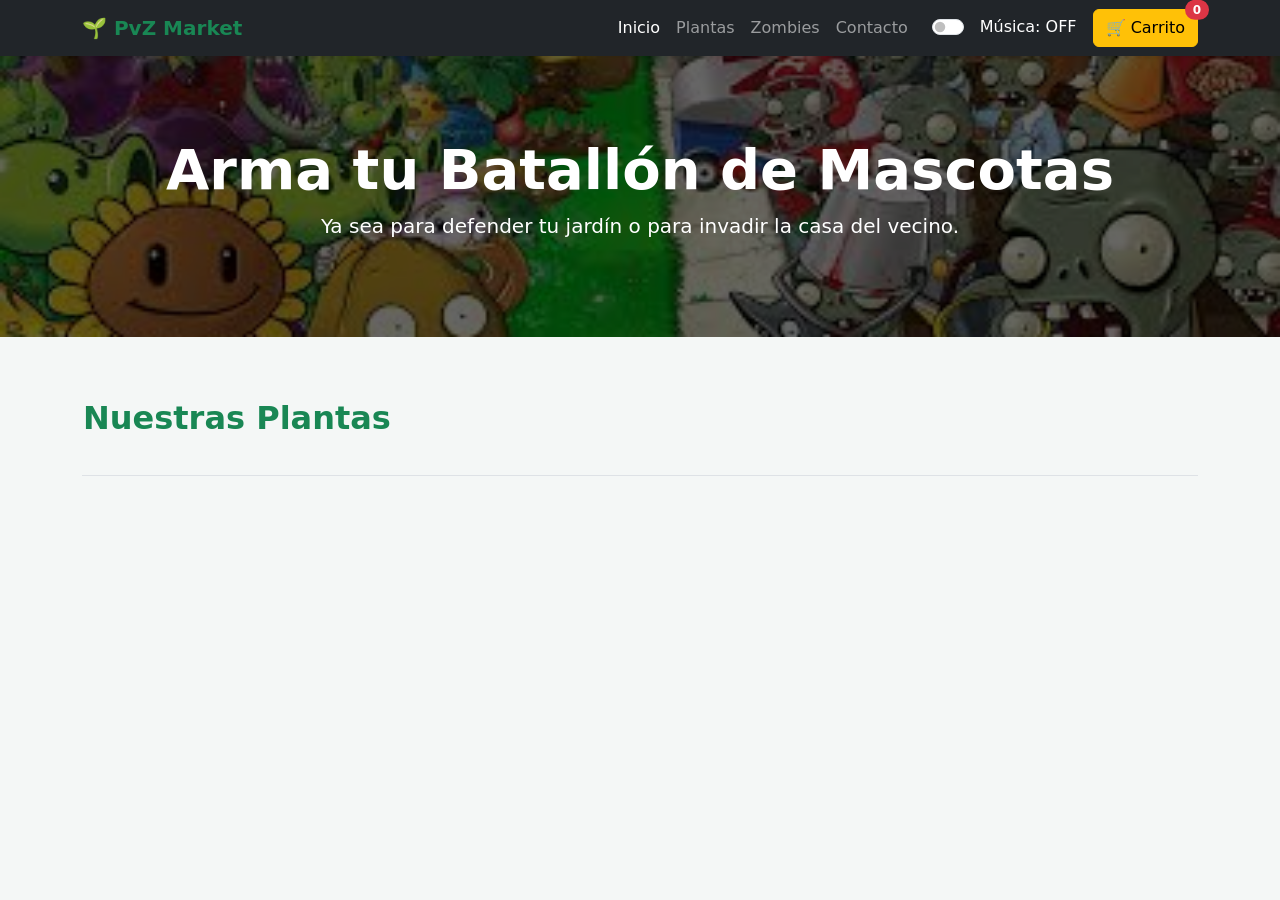
==== index.html @ c34f7b45 "Se realizo la adaptacion para que los metodos se apliquen tanto en plantas como en zombis y se puso " ====
<!doctype html>
<html lang="es">
  <head>
    <meta charset="UTF-8" />
    <meta name="viewport" content="width=device-width, initial-scale=1.0" />
    <title>PvZ Market Pro</title>
    <link
      href="https://cdn.jsdelivr.net/npm/bootstrap@5.3.0/dist/css/bootstrap.min.css"
      rel="stylesheet"
    />
    <script src="https://cdn.jsdelivr.net/npm/bootstrap@5.3.0/dist/js/bootstrap.bundle.min.js"></script>
    <link rel="stylesheet" href="css/index.css" />
  </head>
  <body>
    <nav
      class="navbar navbar-expand-lg navbar-dark bg-dark sticky-top shadow-sm"
    >
      <div class="container">
        <a class="navbar-brand fw-bold text-success" href="index.html"
          >🌱 PvZ Market</a
        >
        <button
          class="navbar-toggler"
          type="button"
          data-bs-toggle="collapse"
          data-bs-target="#navbarNav"
        >
          <span class="navbar-toggler-icon"></span>
        </button>
        <div class="collapse navbar-collapse" id="navbarNav">
          <ul class="navbar-nav ms-auto align-items-center">
            <li class="nav-item">
              <a class="nav-link active" href="index.html">Inicio</a>
            </li>
            <li class="nav-item">
              <a class="nav-link" href="plantas.html">Plantas</a>
            </li>
            <li class="nav-item">
              <a class="nav-link" href="zombies.html">Zombies</a>
            </li>
            <li class="nav-item">
              <a class="nav-link" href="contacto.html">Contacto</a>
            </li>
            <li class="nav-item">
              <audio
                id="bg-music"
                src="audio/Plants vs. Zombies (Main Theme).mp3"
                loop
              ></audio>
              <div class="form-check form-switch text-white ms-3">
                <input
                  class="form-check-input"
                  type="checkbox"
                  role="switch"
                  id="musicToggle"
                />
                <label
                  class="form-check-label ms-2"
                  for="musicToggle"
                  id="musicLabel"
                >
                  Música: OFF
                </label>
              </div>
            </li>
            <li class="nav-item ms-lg-3 mt-2 mt-lg-0">
              <button
                class="btn btn-warning position-relative"
                data-bs-toggle="offcanvas"
                data-bs-target="#cartOffcanvas"
                aria-controls="cartOffcanvas"
              >
                🛒 Carrito
                <span
                  id="cart-count"
                  class="position-absolute top-0 start-100 translate-middle badge rounded-pill bg-danger"
                  >0</span
                >
              </button>
            </li>
          </ul>
        </div>
      </div>
    </nav>

    <header class="hero-section text-center">
      <div class="container">
        <h1 class="display-4 fw-bold">Arma tu Batallón de Mascotas</h1>
        <p class="lead">
          Ya sea para defender tu jardín o para invadir la casa del vecino.
        </p>
      </div>
    </header>

    <main class="container my-5">
        <!--
        <h2 class="border-bottom pb-2 mb-4 text-success fw-bold">Nuestras Plantas</h2>
        <div class="row g-4 mb-5" id="plantas-container"></div>
         -->

        <button id="boton" class="btn  btn-lg mb-4 text-success fw-bold" data-bs-toggle="collapse" data-bs-target="#reporte">Nuestras Plantas</button>
         <h2 class="border-bottom"></h2>

<div class="collapse mt-4" id="reporte">

<div class="row g-4">
    <h2 class="text-left text-warning mt-5">
Mas Vendidos</h2>

<!-- Card 1 -->
<div class="col-md-4">
<div class="card h-100 shadow">
<img src="img/Peashooter1.webp" class="card-img-top p-3" alt="Peashooter">
<div class="card-body text-center">
<h5 class="card-title">Lanzaguisantes</h5>
<p class="card-text">Dispara guisantes para defender tu jardín.</p>
<button class="btn btn-success" onclick="location.href='plantas.html'"  >Agregar al carrito</button>
</div>
</div>
</div>

<!-- Card 2 -->
<div class="col-md-4">
<div class="card h-100 shadow" >
<img src="img/Girasol.webp" class="card-img-top p-3" alt="Sunflower">
<div class="card-body text-center">
<h5 class="card-title">Girasol</h5>
<p class="card-text">Produce sol para comprar más plantas.</p>
<button class="btn btn-success" onclick="location.href='plantas.html'">Agregar al carrito</button>
</div>
</div>
</div>

<!-- Card 3 -->
<div class="col-md-4">
<div class="card h-100 shadow">
<img src="img/gato.jpg" class="card-img-top p-3" alt="Cactus">
<div class="card-body text-center">
<h5 class="card-title">Rabo Gato</h5>
<p class="card-text">Perfecto para atacar zombis voladores.</p>
<button class="btn btn-success" onclick="location.href='plantas.html'" >Agregar al carrito</button>
</div>
</div>
</div>

</div>

</div>
    
    
   




       <!--<h2 class="border-bottom pb-2 mb-4 text-danger fw-bold" ata-bs-toggle="collapse" >Zombies Domesticados</h2>
        <div class="row g-4 mb-5" id="zombies-container"></div> --> 
    </main>

    <div
      class="offcanvas offcanvas-end"
      tabindex="-1"
      id="cartOffcanvas"
      aria-labelledby="cartOffcanvasLabel"
    >
      <div class="offcanvas-header bg-warning text-dark">
        <h5 class="offcanvas-title fw-bold" id="cartOffcanvasLabel">
          Tu Carrito de Adopción
        </h5>
        <button
          type="button"
          class="btn-close text-reset"
          data-bs-dismiss="offcanvas"
          aria-label="Close"
        ></button>
      </div>
      <div class="offcanvas-body d-flex flex-column">
        <ul id="cart-items" class="list-group mb-4 flex-grow-1">
          <li class="list-group-item text-center text-muted">
            El carrito está vacío... 🧟‍♂️🌻
          </li>
        </ul>

        <div class="text-end mb-4 border-top pt-3">
          <h6 class="fw-bold text-success">
            Total Plantas: <span id="total-soles">0</span> ☀️
          </h6>
          <h6 class="fw-bold text-danger">
            Total Zombies: <span id="total-cerebros">0</span> 🧠
          </h6>
        </div>

        <div class="d-grid gap-2 mt-auto">
          <button
            type="button"
            class="btn btn-secondary"
            data-bs-dismiss="offcanvas"
          >
            Seguir Viendo
          </button>
          <button type="button" class="btn btn-success" onclick="checkout()">
            Pagar
          </button>
        </div>
      </div>
    </div>

    <div class="toast-container position-fixed bottom-0 end-0 p-3">
      <div
        id="liveToast"
        class="toast text-bg-success"
        role="alert"
        aria-live="assertive"
        aria-atomic="true"
      >
        <div class="toast-body fw-bold">¡Mascota añadida al carrito! 🐾</div>
      </div>
    </div>

    <script src="js/main.js"></script>
  </body>
</html>
---- css/index.css ----
body { background-color: #f4f7f6; }
        .hero-section {
            background: linear-gradient(rgba(0,0,0,0.6), rgba(0,0,0,0.6)), url('/img/pvz.jfif');
            background-size: cover;
            background-position: center;
            color: white;
            padding: 80px 0;
        }
        .card-img-top { height: 180px; object-fit: contain; padding: 20px; transition: transform 0.3s ease; }
        .card:hover .card-img-top { transform: scale(1.1); }
        .planta-card { border-top: 4px solid #198754; }
        .zombie-card { border-top: 4px solid #dc3545; }


 #boton {
    font-size: 32px;
    padding-left: 0px;
 }
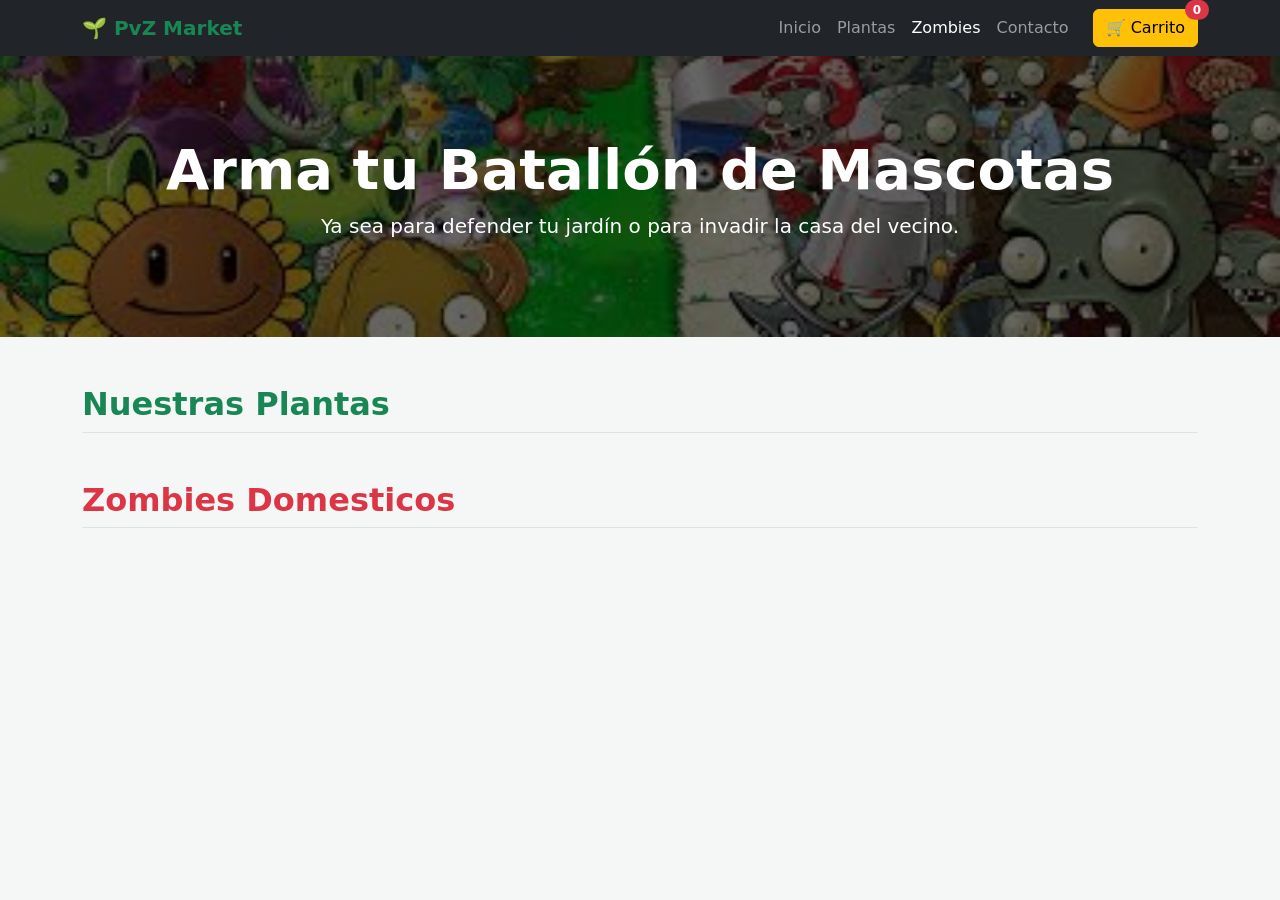
==== commit 527b78b8: "Se agregaron imagenes de zombies en zombbies domesticos y en la venta de zombies" ====
--- a/index.html
+++ b/index.html
@@ -1,222 +1,130 @@
-<!doctype html>
+<!DOCTYPE html>
 <html lang="es">
-  <head>
-    <meta charset="UTF-8" />
-    <meta name="viewport" content="width=device-width, initial-scale=1.0" />
+
+<head>
+    <meta charset="UTF-8">
+    <meta name="viewport" content="width=device-width, initial-scale=1.0">
     <title>PvZ Market Pro</title>
-    <link
-      href="https://cdn.jsdelivr.net/npm/bootstrap@5.3.0/dist/css/bootstrap.min.css"
-      rel="stylesheet"
-    />
+    <link href="https://cdn.jsdelivr.net/npm/bootstrap@5.3.0/dist/css/bootstrap.min.css" rel="stylesheet">
     <script src="https://cdn.jsdelivr.net/npm/bootstrap@5.3.0/dist/js/bootstrap.bundle.min.js"></script>
-    <link rel="stylesheet" href="css/index.css" />
-  </head>
-  <body>
-    <nav
-      class="navbar navbar-expand-lg navbar-dark bg-dark sticky-top shadow-sm"
-    >
-      <div class="container">
-        <a class="navbar-brand fw-bold text-success" href="index.html"
-          >🌱 PvZ Market</a
-        >
-        <button
-          class="navbar-toggler"
-          type="button"
-          data-bs-toggle="collapse"
-          data-bs-target="#navbarNav"
-        >
-          <span class="navbar-toggler-icon"></span>
-        </button>
-        <div class="collapse navbar-collapse" id="navbarNav">
-          <ul class="navbar-nav ms-auto align-items-center">
-            <li class="nav-item">
-              <a class="nav-link active" href="index.html">Inicio</a>
-            </li>
-            <li class="nav-item">
-              <a class="nav-link" href="plantas.html">Plantas</a>
-            </li>
-            <li class="nav-item">
-              <a class="nav-link" href="zombies.html">Zombies</a>
-            </li>
-            <li class="nav-item">
-              <a class="nav-link" href="contacto.html">Contacto</a>
-            </li>
-            <li class="nav-item">
-              <audio
-                id="bg-music"
-                src="audio/Plants vs. Zombies (Main Theme).mp3"
-                loop
-              ></audio>
-              <div class="form-check form-switch text-white ms-3">
-                <input
-                  class="form-check-input"
-                  type="checkbox"
-                  role="switch"
-                  id="musicToggle"
-                />
-                <label
-                  class="form-check-label ms-2"
-                  for="musicToggle"
-                  id="musicLabel"
-                >
-                  Música: OFF
-                </label>
-              </div>
-            </li>
-            <li class="nav-item ms-lg-3 mt-2 mt-lg-0">
-              <button
-                class="btn btn-warning position-relative"
-                data-bs-toggle="offcanvas"
-                data-bs-target="#cartOffcanvas"
-                aria-controls="cartOffcanvas"
-              >
-                🛒 Carrito
-                <span
-                  id="cart-count"
-                  class="position-absolute top-0 start-100 translate-middle badge rounded-pill bg-danger"
-                  >0</span
-                >
-              </button>
-            </li>
-          </ul>
+    <link rel="stylesheet" href="css/index.css">
+
+</head>
+
+<body>
+
+    <nav class="navbar navbar-expand-lg navbar-dark bg-dark sticky-top shadow-sm">
+        <div class="container">
+            <a class="navbar-brand fw-bold text-success" href="#">🌱 PvZ Market</a>
+            <button class="navbar-toggler" type="button" data-bs-toggle="collapse" data-bs-target="#navbarNav">
+                <span class="navbar-toggler-icon"></span>
+            </button>
+            <div class="collapse navbar-collapse" id="navbarNav">
+                <ul class="navbar-nav ms-auto align-items-center">
+                    <li class="nav-item"><a class="nav-link" href="index.html">Inicio</a></li>
+                    <li class="nav-item"><a class="nav-link" href="plantas.html">Plantas</a></li>
+                    <li class="nav-item"><a class="nav-link active" href="zombies.html">Zombies</a></li>
+                    <li class="nav-item"><a class="nav-link" href="contacto.html">Contacto</a></li>
+                    <li class="nav-item ms-lg-3 mt-2 mt-lg-0">
+                        <button class="btn btn-warning position-relative" data-bs-toggle="modal"
+                            data-bs-target="#cartModal">
+                            🛒 Carrito
+                            <span id="cart-count"
+                                class="position-absolute top-0 start-100 translate-middle badge rounded-pill bg-danger">0</span>
+                        </button>
+                    </li>
+                </ul>
+            </div>
         </div>
-      </div>
     </nav>
 
     <header class="hero-section text-center">
-      <div class="container">
-        <h1 class="display-4 fw-bold">Arma tu Batallón de Mascotas</h1>
-        <p class="lead">
-          Ya sea para defender tu jardín o para invadir la casa del vecino.
-        </p>
-      </div>
+        <div class="container">
+            <h1 class="display-4 fw-bold">Arma tu Batallón de Mascotas</h1>
+            <p class="lead">Ya sea para defender tu jardín o para invadir la casa del vecino.</p>
+        </div>
     </header>
 
     <main class="container my-5">
-        <!--
         <h2 class="border-bottom pb-2 mb-4 text-success fw-bold">Nuestras Plantas</h2>
         <div class="row g-4 mb-5" id="plantas-container"></div>
-         -->
 
-        <button id="boton" class="btn  btn-lg mb-4 text-success fw-bold" data-bs-toggle="collapse" data-bs-target="#reporte">Nuestras Plantas</button>
-         <h2 class="border-bottom"></h2>
+       <h2 class="border-bottom pb-2 mb-4 text-danger fw-bold" 
+    style="cursor: pointer;" 
+    data-bs-toggle="collapse" 
+    data-bs-target="#zombies-container" 
+    aria-expanded="false" 
+    aria-controls="zombies-container">
+    Zombies Domesticos
+ 
+</h2>
 
-<div class="collapse mt-4" id="reporte">
+<div class="collapse row mb-5" id="zombies-container">
+    <div class="row g-4">
+       <div class="col-12 col-md-6 col-lg-4">
+        <div class="card h-100 bg-dark text-white border-secondary">
+            <img src="IMG Zombies/Michael_Jackson_Zombie.png" class="card-img-top" alt="Nombre del Zombie 1">
+            <div class="card-body">
+                <h5 class="card-title text-danger">Zombie Jackson</h5>
+                <p class="card-text">El rey del pop, Michael Jackson sale de su tumba a bailar Thriller una vez mas
+                    sacando a otros zombies de su tumba para hacerlos mover el cuerpo </p>
+            </div>
+        </div>
+    </div>
+  
 
-<div class="row g-4">
-    <h2 class="text-left text-warning mt-5">
-Mas Vendidos</h2>
 
-<!-- Card 1 -->
-<div class="col-md-4">
-<div class="card h-100 shadow">
-<img src="img/Peashooter1.webp" class="card-img-top p-3" alt="Peashooter">
-<div class="card-body text-center">
-<h5 class="card-title">Lanzaguisantes</h5>
-<p class="card-text">Dispara guisantes para defender tu jardín.</p>
-<button class="btn btn-success" onclick="location.href='plantas.html'"  >Agregar al carrito</button>
+       <div class="col-12 col-md-6 col-lg-4">
+        <div class="card h-100 bg-dark text-white border-secondary">
+            <img src="IMG Zombies/Zombie Americano.png" class="card-img-top" alt="Nombre del Zombie 1">
+            <div class="card-body">
+                <h5 class="card-title text-danger">Zombie Americano Negro</h5>
+                <p class="card-text">Zombie America mas fuerte y resistente que el rojo </p>
+            </div>
+        </div>
+    </div>
+ 
+
+       <div class="col-12 col-md-6 col-lg-4">
+        <div class="card h-100 bg-dark text-white border-secondary">
+            <img src="IMG Zombies/HD_Zomboss.png" class="card-img-top" alt="Nombre del Zombie 1">
+            <div class="card-body">
+                <h5 class="card-title text-danger">Zomboss</h5>
+                <p class="card-text">Lider de los zombies </p>
+            </div>
 </div>
 </div>
 </div>
+  </div>
+</main>
 
-<!-- Card 2 -->
-<div class="col-md-4">
-<div class="card h-100 shadow" >
-<img src="img/Girasol.webp" class="card-img-top p-3" alt="Sunflower">
-<div class="card-body text-center">
-<h5 class="card-title">Girasol</h5>
-<p class="card-text">Produce sol para comprar más plantas.</p>
-<button class="btn btn-success" onclick="location.href='plantas.html'">Agregar al carrito</button>
-</div>
-</div>
-</div>
-
-<!-- Card 3 -->
-<div class="col-md-4">
-<div class="card h-100 shadow">
-<img src="img/gato.jpg" class="card-img-top p-3" alt="Cactus">
-<div class="card-body text-center">
-<h5 class="card-title">Rabo Gato</h5>
-<p class="card-text">Perfecto para atacar zombis voladores.</p>
-<button class="btn btn-success" onclick="location.href='plantas.html'" >Agregar al carrito</button>
-</div>
-</div>
-</div>
-
-</div>
-
-</div>
-    
-    
-   
-
-
-
-
-       <!--<h2 class="border-bottom pb-2 mb-4 text-danger fw-bold" ata-bs-toggle="collapse" >Zombies Domesticados</h2>
-        <div class="row g-4 mb-5" id="zombies-container"></div> --> 
-    </main>
-
-    <div
-      class="offcanvas offcanvas-end"
-      tabindex="-1"
-      id="cartOffcanvas"
-      aria-labelledby="cartOffcanvasLabel"
-    >
-      <div class="offcanvas-header bg-warning text-dark">
-        <h5 class="offcanvas-title fw-bold" id="cartOffcanvasLabel">
-          Tu Carrito de Adopción
-        </h5>
-        <button
-          type="button"
-          class="btn-close text-reset"
-          data-bs-dismiss="offcanvas"
-          aria-label="Close"
-        ></button>
-      </div>
-      <div class="offcanvas-body d-flex flex-column">
-        <ul id="cart-items" class="list-group mb-4 flex-grow-1">
-          <li class="list-group-item text-center text-muted">
-            El carrito está vacío... 🧟‍♂️🌻
-          </li>
-        </ul>
-
-        <div class="text-end mb-4 border-top pt-3">
-          <h6 class="fw-bold text-success">
-            Total Plantas: <span id="total-soles">0</span> ☀️
-          </h6>
-          <h6 class="fw-bold text-danger">
-            Total Zombies: <span id="total-cerebros">0</span> 🧠
-          </h6>
+    <div class="modal fade" id="cartModal" tabindex="-1" aria-hidden="true">
+        <div class="modal-dialog modal-dialog-centered">
+            <div class="modal-content">
+                <div class="modal-header bg-warning text-dark">
+                    <h5 class="modal-title fw-bold">Tu Carrito de Adopción</h5>
+                    <button type="button" class="btn-close" data-bs-dismiss="modal" aria-label="Close"></button>
+                </div>
+                <div class="modal-body">
+                    <ul id="cart-items" class="list-group mb-3">
+                        <li class="list-group-item text-center text-muted">El carrito está vacío... 🧟‍♂️🌻</li>
+                    </ul>
+                    <h5 class="text-end fw-bold">Total: $<span id="cart-total">0</span></h5>
+                </div>
+                <div class="modal-footer">
+                    <button type="button" class="btn btn-secondary" data-bs-dismiss="modal">Seguir Viendo</button>
+                    <button type="button" class="btn btn-success" onclick="checkout()">Pagar</button>
+                </div>
+            </div>
         </div>
-
-        <div class="d-grid gap-2 mt-auto">
-          <button
-            type="button"
-            class="btn btn-secondary"
-            data-bs-dismiss="offcanvas"
-          >
-            Seguir Viendo
-          </button>
-          <button type="button" class="btn btn-success" onclick="checkout()">
-            Pagar
-          </button>
-        </div>
-      </div>
     </div>
 
     <div class="toast-container position-fixed bottom-0 end-0 p-3">
-      <div
-        id="liveToast"
-        class="toast text-bg-success"
-        role="alert"
-        aria-live="assertive"
-        aria-atomic="true"
-      >
-        <div class="toast-body fw-bold">¡Mascota añadida al carrito! 🐾</div>
-      </div>
+        <div id="liveToast" class="toast text-bg-success" role="alert" aria-live="assertive" aria-atomic="true">
+            <div class="toast-body fw-bold">
+                ¡Mascota añadida al carrito! 🐾
+            </div>
+        </div>
     </div>
-
-    <script src="js/main.js"></script>
-  </body>
+</body>
 </html>
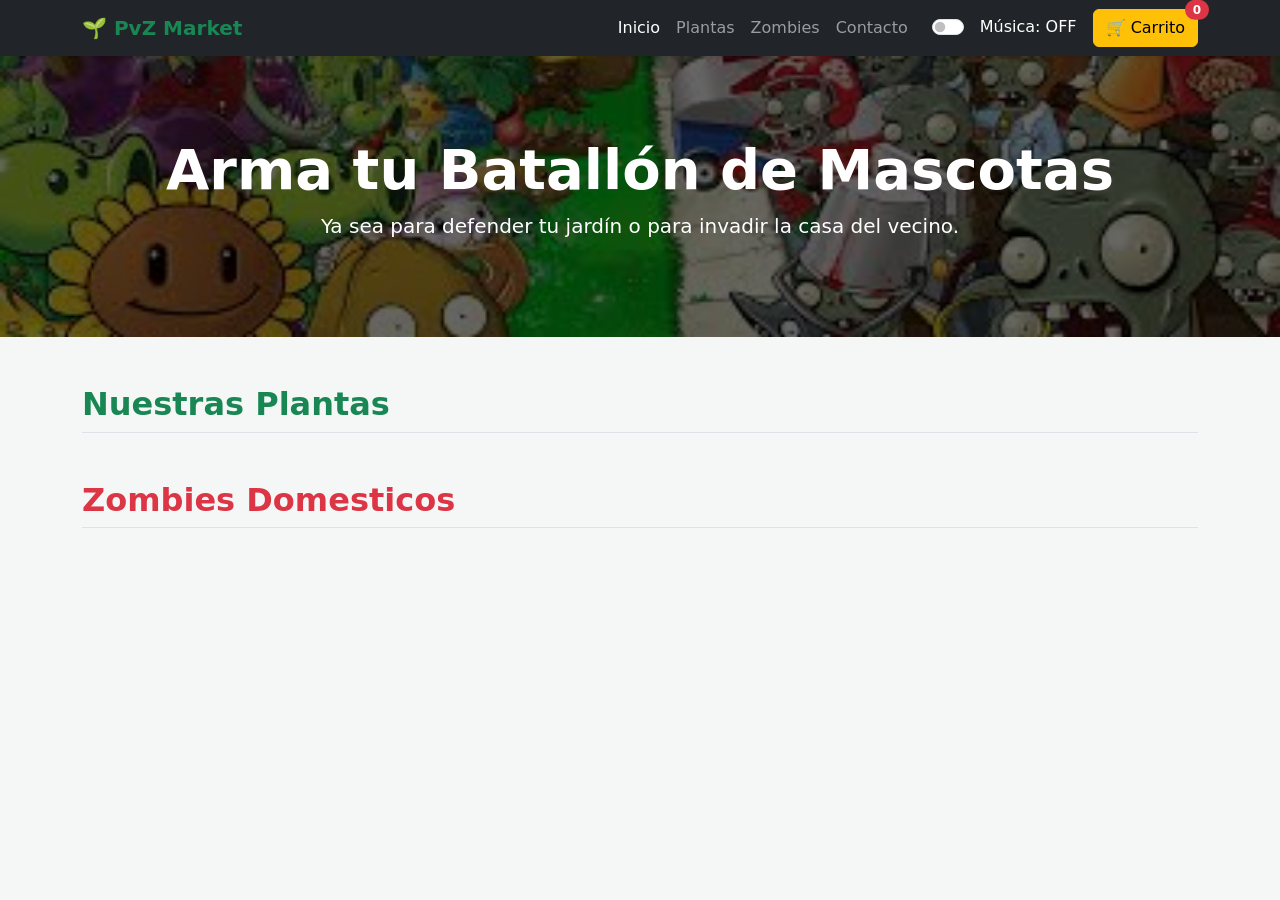
==== commit 2104fe84: "Fusión de la tienda completada" ====
--- a/index.html
+++ b/index.html
@@ -1,53 +1,102 @@
 <!DOCTYPE html>
 <html lang="es">
-
 <head>
-    <meta charset="UTF-8">
-    <meta name="viewport" content="width=device-width, initial-scale=1.0">
+    <meta charset="UTF-8" />
+    <meta name="viewport" content="width=device-width, initial-scale=1.0" />
     <title>PvZ Market Pro</title>
-    <link href="https://cdn.jsdelivr.net/npm/bootstrap@5.3.0/dist/css/bootstrap.min.css" rel="stylesheet">
+    <link
+    href="https://cdn.jsdelivr.net/npm/bootstrap@5.3.0/dist/css/bootstrap.min.css"
+    rel="stylesheet"
+    />
     <script src="https://cdn.jsdelivr.net/npm/bootstrap@5.3.0/dist/js/bootstrap.bundle.min.js"></script>
-    <link rel="stylesheet" href="css/index.css">
-
+    <link rel="stylesheet" href="css/index.css" />
 </head>
-
 <body>
-
-    <nav class="navbar navbar-expand-lg navbar-dark bg-dark sticky-top shadow-sm">
-        <div class="container">
-            <a class="navbar-brand fw-bold text-success" href="#">🌱 PvZ Market</a>
-            <button class="navbar-toggler" type="button" data-bs-toggle="collapse" data-bs-target="#navbarNav">
-                <span class="navbar-toggler-icon"></span>
+    <nav
+    class="navbar navbar-expand-lg navbar-dark bg-dark sticky-top shadow-sm"
+    >
+    <div class="container">
+        <a class="navbar-brand fw-bold text-success" href="index.html"
+        >🌱 PvZ Market</a
+        >
+        <button
+        class="navbar-toggler"
+        type="button"
+        data-bs-toggle="collapse"
+        data-bs-target="#navbarNav"
+        >
+        <span class="navbar-toggler-icon"></span>
+        </button>
+        <div class="collapse navbar-collapse" id="navbarNav">
+        <ul class="navbar-nav ms-auto align-items-center">
+            <li class="nav-item">
+            <a class="nav-link active" href="index.html">Inicio</a>
+            </li>
+            <li class="nav-item">
+            <a class="nav-link" href="plantas.html">Plantas</a>
+            </li>
+            <li class="nav-item">
+            <a class="nav-link" href="zombies.html">Zombies</a>
+            </li>
+            <li class="nav-item">
+            <a class="nav-link" href="contacto.html">Contacto</a>
+            </li>
+            <li class="nav-item">
+            <audio
+                id="bg-music"
+                src="audio/Plants vs. Zombies (Main Theme).mp3"
+                loop
+            ></audio>
+            <div class="form-check form-switch text-white ms-3">
+                <input
+                class="form-check-input"
+                type="checkbox"
+                role="switch"
+                id="musicToggle"
+                />
+                <label
+                class="form-check-label ms-2"
+                for="musicToggle"
+                id="musicLabel"
+                >
+                Música: OFF
+                </label>
+            </div>
+            </li>
+            <li class="nav-item ms-lg-3 mt-2 mt-lg-0">
+            <button
+                class="btn btn-warning position-relative"
+                data-bs-toggle="offcanvas"
+                data-bs-target="#cartOffcanvas"
+                aria-controls="cartOffcanvas"
+            >
+                🛒 Carrito
+                <span
+                id="cart-count"
+                class="position-absolute top-0 start-100 translate-middle badge rounded-pill bg-danger"
+                >0</span
+                >
             </button>
-            <div class="collapse navbar-collapse" id="navbarNav">
-                <ul class="navbar-nav ms-auto align-items-center">
-                    <li class="nav-item"><a class="nav-link" href="index.html">Inicio</a></li>
-                    <li class="nav-item"><a class="nav-link" href="plantas.html">Plantas</a></li>
-                    <li class="nav-item"><a class="nav-link active" href="zombies.html">Zombies</a></li>
-                    <li class="nav-item"><a class="nav-link" href="contacto.html">Contacto</a></li>
-                    <li class="nav-item ms-lg-3 mt-2 mt-lg-0">
-                        <button class="btn btn-warning position-relative" data-bs-toggle="modal"
-                            data-bs-target="#cartModal">
-                            🛒 Carrito
-                            <span id="cart-count"
-                                class="position-absolute top-0 start-100 translate-middle badge rounded-pill bg-danger">0</span>
-                        </button>
-                    </li>
-                </ul>
-            </div>
-        </div>
+            </li>
+        </ul>
+        </div>
+    </div>
     </nav>
 
     <header class="hero-section text-center">
-        <div class="container">
-            <h1 class="display-4 fw-bold">Arma tu Batallón de Mascotas</h1>
-            <p class="lead">Ya sea para defender tu jardín o para invadir la casa del vecino.</p>
-        </div>
+    <div class="container">
+        <h1 class="display-4 fw-bold">Arma tu Batallón de Mascotas</h1>
+        <p class="lead">
+        Ya sea para defender tu jardín o para invadir la casa del vecino.
+        </p>
+    </div>
     </header>
 
     <main class="container my-5">
+        
         <h2 class="border-bottom pb-2 mb-4 text-success fw-bold">Nuestras Plantas</h2>
         <div class="row g-4 mb-5" id="plantas-container"></div>
+        
 
        <h2 class="border-bottom pb-2 mb-4 text-danger fw-bold" 
     style="cursor: pointer;" 
@@ -98,33 +147,67 @@
   </div>
 </main>
 
-    <div class="modal fade" id="cartModal" tabindex="-1" aria-hidden="true">
-        <div class="modal-dialog modal-dialog-centered">
-            <div class="modal-content">
-                <div class="modal-header bg-warning text-dark">
-                    <h5 class="modal-title fw-bold">Tu Carrito de Adopción</h5>
-                    <button type="button" class="btn-close" data-bs-dismiss="modal" aria-label="Close"></button>
-                </div>
-                <div class="modal-body">
-                    <ul id="cart-items" class="list-group mb-3">
-                        <li class="list-group-item text-center text-muted">El carrito está vacío... 🧟‍♂️🌻</li>
-                    </ul>
-                    <h5 class="text-end fw-bold">Total: $<span id="cart-total">0</span></h5>
-                </div>
-                <div class="modal-footer">
-                    <button type="button" class="btn btn-secondary" data-bs-dismiss="modal">Seguir Viendo</button>
-                    <button type="button" class="btn btn-success" onclick="checkout()">Pagar</button>
-                </div>
-            </div>
-        </div>
+    <div
+    class="offcanvas offcanvas-end"
+    tabindex="-1"
+    id="cartOffcanvas"
+    aria-labelledby="cartOffcanvasLabel"
+    >
+    <div class="offcanvas-header bg-warning text-dark">
+        <h5 class="offcanvas-title fw-bold" id="cartOffcanvasLabel">
+        Tu Carrito de Adopción
+        </h5>
+        <button
+        type="button"
+        class="btn-close text-reset"
+        data-bs-dismiss="offcanvas"
+        aria-label="Close"
+        ></button>
+    </div>
+    <div class="offcanvas-body d-flex flex-column">
+        <ul id="cart-items" class="list-group mb-4 flex-grow-1">
+        <li class="list-group-item text-center text-muted">
+            El carrito está vacío... 🧟‍♂️🌻
+        </li>
+        </ul>
+
+        <div class="text-end mb-4 border-top pt-3">
+        <h6 class="fw-bold text-success">
+            Total Plantas: <span id="total-soles">0</span> ☀️
+        </h6>
+        <h6 class="fw-bold text-danger">
+            Total Zombies: <span id="total-cerebros">0</span> 🧠
+        </h6>
+        </div>
+
+        <div class="d-grid gap-2 mt-auto">
+        <button
+            type="button"
+            class="btn btn-secondary"
+            data-bs-dismiss="offcanvas"
+        >
+            Seguir Viendo
+        </button>
+        <button type="button" class="btn btn-danger" onclick="clearCart()">
+            Vaciar carrito
+        </button>
+        <button type="button" class="btn btn-success" onclick="checkout()">
+            Pagar
+        </button>
+        </div>
+    </div>
     </div>
 
     <div class="toast-container position-fixed bottom-0 end-0 p-3">
-        <div id="liveToast" class="toast text-bg-success" role="alert" aria-live="assertive" aria-atomic="true">
-            <div class="toast-body fw-bold">
-                ¡Mascota añadida al carrito! 🐾
-            </div>
-        </div>
+    <div
+        id="liveToast"
+        class="toast text-bg-success"
+        role="alert"
+        aria-live="assertive"
+        aria-atomic="true"
+    >
+        <div class="toast-body fw-bold">¡Mascota añadida al carrito! 🐾</div>
+    </div>
     </div>
 </body>
 </html>
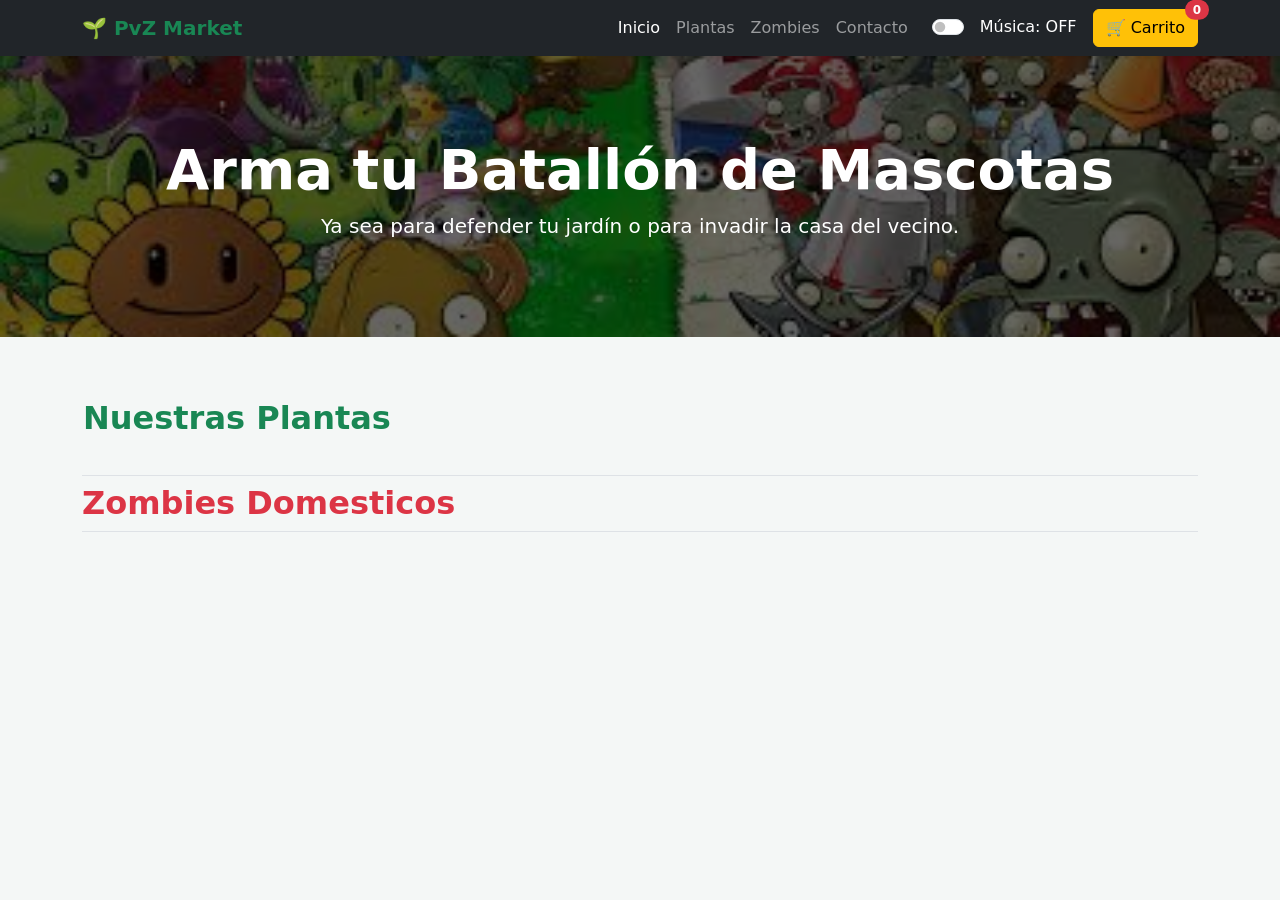
==== commit ec1bb19d: "test" ====
--- a/index.html
+++ b/index.html
@@ -94,8 +94,8 @@
 
     <main class="container my-5">
         
-        <h2 class="border-bottom pb-2 mb-4 text-success fw-bold">Nuestras Plantas</h2>
-        <div class="row g-4 mb-5" id="plantas-container"></div>
+        <button id="boton" class="btn  btn-lg mb-4 text-success fw-bold" data-bs-toggle="collapse" data-bs-target="#reporte">Nuestras Plantas</button>
+        <h2 class="border-bottom"></h2>
         
 
        <h2 class="border-bottom pb-2 mb-4 text-danger fw-bold" 
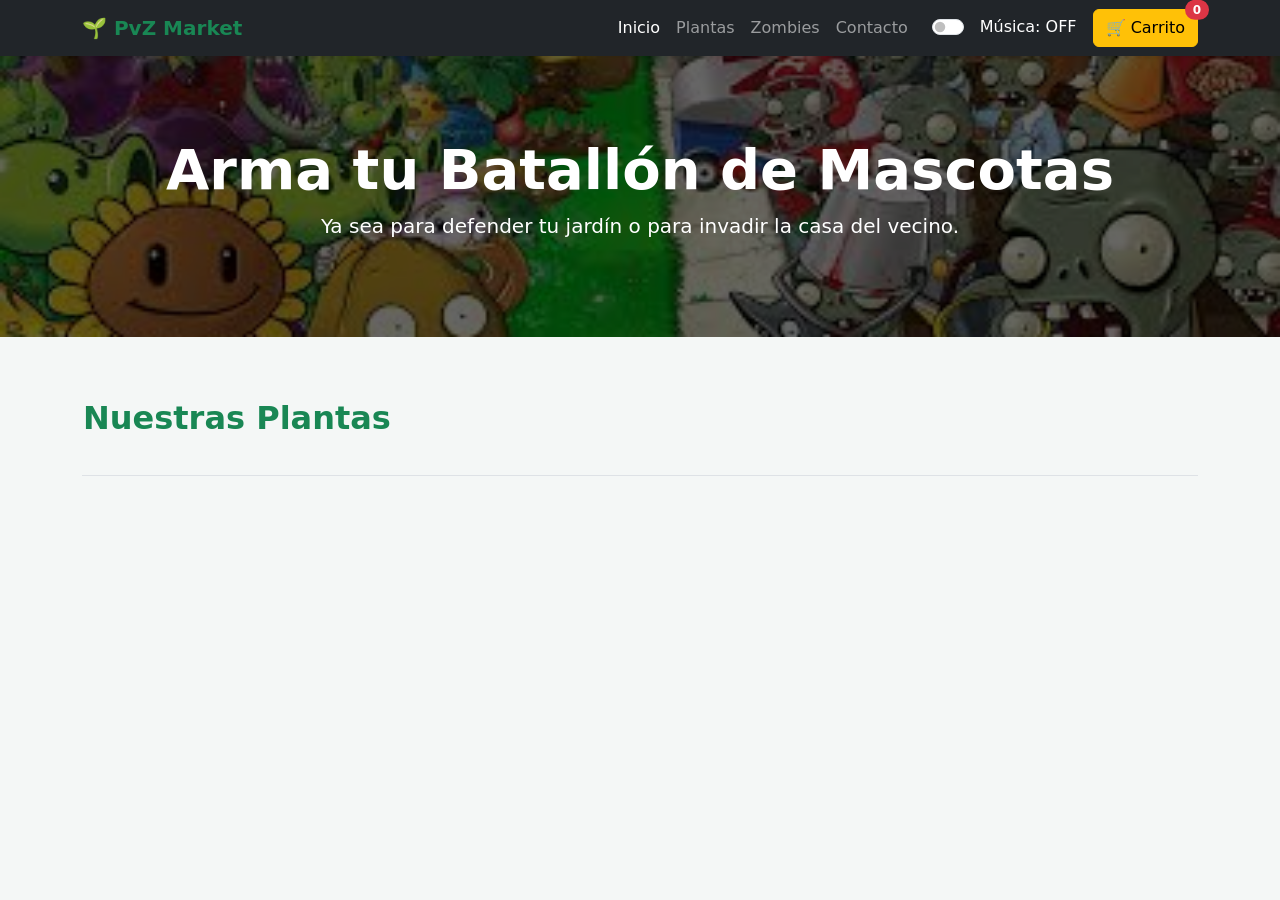
==== commit 0fb766dd: "Se arreglaron unas pequeñas cosas" ====
--- a/index.html
+++ b/index.html
@@ -96,55 +96,101 @@
         
         <button id="boton" class="btn  btn-lg mb-4 text-success fw-bold" data-bs-toggle="collapse" data-bs-target="#reporte">Nuestras Plantas</button>
         <h2 class="border-bottom"></h2>
-        
-
-       <h2 class="border-bottom pb-2 mb-4 text-danger fw-bold" 
-    style="cursor: pointer;" 
-    data-bs-toggle="collapse" 
-    data-bs-target="#zombies-container" 
-    aria-expanded="false" 
-    aria-controls="zombies-container">
-    Zombies Domesticos
- 
-</h2>
-
-<div class="collapse row mb-5" id="zombies-container">
-    <div class="row g-4">
-       <div class="col-12 col-md-6 col-lg-4">
-        <div class="card h-100 bg-dark text-white border-secondary">
-            <img src="IMG Zombies/Michael_Jackson_Zombie.png" class="card-img-top" alt="Nombre del Zombie 1">
-            <div class="card-body">
-                <h5 class="card-title text-danger">Zombie Jackson</h5>
-                <p class="card-text">El rey del pop, Michael Jackson sale de su tumba a bailar Thriller una vez mas
-                    sacando a otros zombies de su tumba para hacerlos mover el cuerpo </p>
+
+    <div class="collapse mt-4" id="reporte">
+
+        <div class="row g-4">
+        <h2 class="text-left text-warning mt-5">
+    Mas Vendidos</h2>
+
+    <!-- Card 1 -->
+    <div class="col-md-4">
+    <div class="card h-100 shadow">
+    <img src="img/Peashooter1.webp" class="card-img-top p-3" alt="Peashooter">
+    <div class="card-body text-center">
+    <h5 class="card-title">Lanzaguisantes</h5>
+    <p class="card-text">Dispara guisantes para defender tu jardín.</p>
+    <button class="btn btn-success" onclick="location.href='plantas.html'"  >Agregar al carrito</button>
+    </div>
+    </div>
+    </div>
+
+    <!-- Card 2 -->
+    <div class="col-md-4">
+    <div class="card h-100 shadow" >
+    <img src="img/Girasol.webp" class="card-img-top p-3" alt="Sunflower">
+    <div class="card-body text-center">
+    <h5 class="card-title">Girasol</h5>
+    <p class="card-text">Produce sol para comprar más plantas.</p>
+    <button class="btn btn-success" onclick="location.href='plantas.html'">Agregar al carrito</button>
+    </div>
+    </div>
+    </div>
+
+    <!-- Card 3 -->
+    <div class="col-md-4">
+    <div class="card h-100 shadow">
+    <img src="img/gato.jpg" class="card-img-top p-3" alt="Cactus">
+    <div class="card-body text-center">
+    <h5 class="card-title">Rabo Gato</h5>
+    <p class="card-text">Perfecto para atacar zombis voladores.</p>
+    <button class="btn btn-success" onclick="location.href='plantas.html'" >Agregar al carrito</button>
+    </div>
+    </div>
+    </div>
+
+    </div>
+            
+
+        <div class="collapse mt-4" id="reporte">
+        <h2 class="border-bottom pb-2 mb-4 text-danger fw-bold" 
+        style="cursor: pointer;" 
+        data-bs-toggle="collapse" 
+        data-bs-target="#zombies-container" 
+        aria-expanded="false" 
+        aria-controls="zombies-container">
+        Zombies Domesticos
+    
+    </h2>
+
+    <div class="collapse row mb-5" id="zombies-container">
+        <div class="row g-4">
+        <div class="col-12 col-md-6 col-lg-4">
+            <div class="card h-100 bg-dark text-white border-secondary">
+                <img src="IMG Zombies/Michael_Jackson_Zombie.png" class="card-img-top" alt="Nombre del Zombie 1">
+                <div class="card-body">
+                    <h5 class="card-title text-danger">Zombie Jackson</h5>
+                    <p class="card-text">El rey del pop, Michael Jackson sale de su tumba a bailar Thriller una vez mas
+                        sacando a otros zombies de su tumba para hacerlos mover el cuerpo </p>
+                </div>
             </div>
         </div>
-    </div>
-  
-
-
-       <div class="col-12 col-md-6 col-lg-4">
-        <div class="card h-100 bg-dark text-white border-secondary">
-            <img src="IMG Zombies/Zombie Americano.png" class="card-img-top" alt="Nombre del Zombie 1">
-            <div class="card-body">
-                <h5 class="card-title text-danger">Zombie Americano Negro</h5>
-                <p class="card-text">Zombie America mas fuerte y resistente que el rojo </p>
+    
+
+
+        <div class="col-12 col-md-6 col-lg-4">
+            <div class="card h-100 bg-dark text-white border-secondary">
+                <img src="IMG Zombies/Zombie Americano.png" class="card-img-top" alt="Nombre del Zombie 1">
+                <div class="card-body">
+                    <h5 class="card-title text-danger">Zombie Americano Negro</h5>
+                    <p class="card-text">Zombie America mas fuerte y resistente que el rojo </p>
+                </div>
             </div>
         </div>
-    </div>
- 
-
-       <div class="col-12 col-md-6 col-lg-4">
-        <div class="card h-100 bg-dark text-white border-secondary">
-            <img src="IMG Zombies/HD_Zomboss.png" class="card-img-top" alt="Nombre del Zombie 1">
-            <div class="card-body">
-                <h5 class="card-title text-danger">Zomboss</h5>
-                <p class="card-text">Lider de los zombies </p>
-            </div>
-</div>
-</div>
-</div>
-  </div>
+    
+
+        <div class="col-12 col-md-6 col-lg-4">
+            <div class="card h-100 bg-dark text-white border-secondary">
+                <img src="IMG Zombies/HD_Zomboss.png" class="card-img-top" alt="Nombre del Zombie 1">
+                <div class="card-body">
+                    <h5 class="card-title text-danger">Zomboss</h5>
+                    <p class="card-text">Lider de los zombies </p>
+                </div>
+    </div>
+    </div>
+    </div>
+    </div>
+    </div>
 </main>
 
     <div
